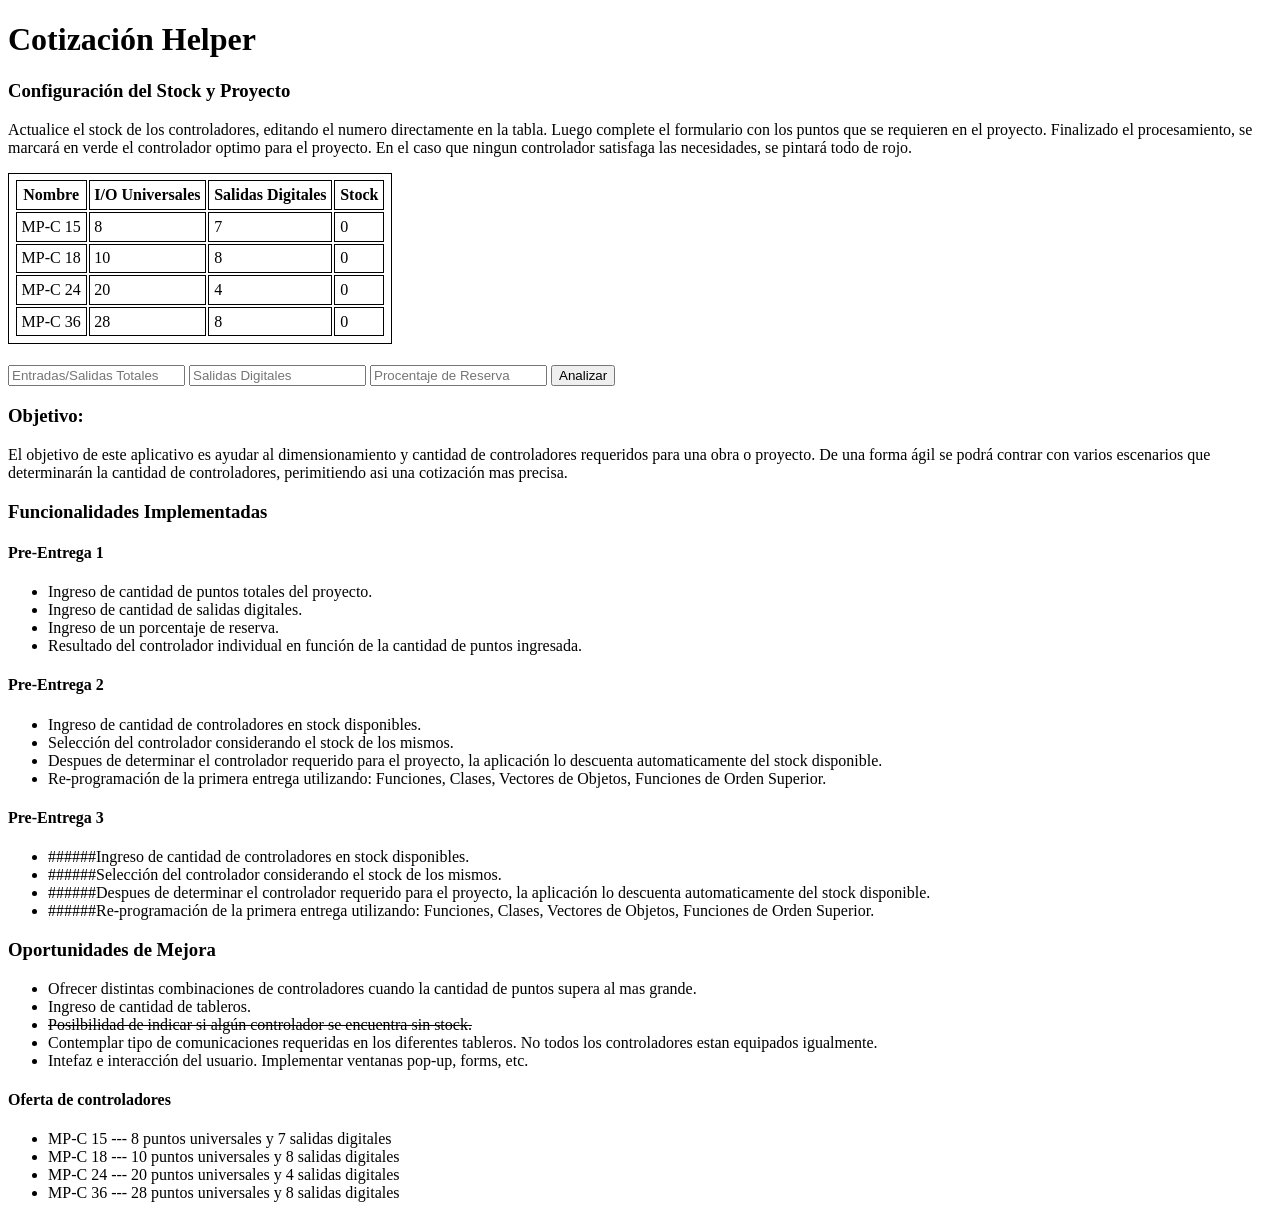
==== Pre-Entrega_N3/index.html @ 26656a2d "Entrega numero 3. Falta aplicar LS" ====
<!DOCTYPE html>
<html lang="en">
<head>
    <meta charset="UTF-8">
    <meta name="viewport" content="width=device-width, initial-scale=1.0">
    <title>Asistente de Cotización</title>

    <style>
        table, th, td {
            border: 1px solid black;
            padding: 0.3rem;
        }

        
        table {
            margin-top: 1rem;
        }

        .cuadrado {
            width: 50px;
            height: 50px;
            background: red;
        }

        .ocultar-elemento {
            display: none;
        }

        .controladorElegido {
            background-color: greenyellow;
        }

        .controladorNoApto {
            background-color: red;
        }

        .alertaNegativa {
            color: red;
        }
    </style>

</head>
<body>
    <h1>Cotización Helper</h1>
    
    <h3>Configuración del Stock y Proyecto</h3>
    <p> Actualice el stock de los controladores, editando el numero directamente en la tabla.
        Luego complete el formulario con los puntos que se requieren en el proyecto.
        Finalizado el procesamiento, se marcará en verde el controlador optimo para el proyecto.
        En el caso que ningun controlador satisfaga las necesidades, se pintará todo de rojo.
    </p>

    <table>
        <thead id="theadControladores">
            <th>Nombre</th>
            <th>I/O Universales</th>
            <th>Salidas Digitales</th>
            <th>Stock</th>
        </thead>

        <tbody id="tbodyControladores">

        </tbody>
    </table>

    <h4 id="competenciaExcedida" class="alertaNegativa"></h4>

    <form id="projectConfig" style="margin-top: 1rem">
        <input type="text" id="inputTotal" placeholder="Entradas/Salidas Totales" />
        <input type="text" id="inputDo" placeholder="Salidas Digitales" />
        <input type="text" id="inputBooking" placeholder="Procentaje de Reserva" />
    
        <button type="submit">Analizar</button>
    </form>
    

    <h3>Objetivo:</h3>
    <p>
        El objetivo de este aplicativo es ayudar al dimensionamiento y cantidad de controladores requeridos para una obra o proyecto. 
        De una forma ágil se podrá contrar con varios escenarios que determinarán la cantidad de controladores, perimitiendo asi una cotización mas precisa.
    </p>

    <h3>Funcionalidades Implementadas</h3>
    <h4>Pre-Entrega 1</h4>
    <p>
        <ul>
            <li>Ingreso de cantidad de puntos totales del proyecto.</li>
            <li>Ingreso de cantidad de salidas digitales.</li>
            <li>Ingreso de un porcentaje de reserva.</li>
            <li>Resultado del controlador individual en función de la cantidad de puntos ingresada.</li>
        </ul>
    </p>

    <h4>Pre-Entrega 2</h4>
    <p></p>
        <ul>
            <li>Ingreso de cantidad de controladores en stock disponibles.</li>
            <li>Selección del controlador considerando el stock de los mismos.</li>
            <li>Despues de determinar el controlador requerido para el proyecto, la aplicación lo descuenta automaticamente del stock disponible.</li>
            <li>Re-programación de la primera entrega utilizando: Funciones, Clases, Vectores de Objetos, Funciones de Orden Superior.</li>
        </ul>
    </p>

    <h4>Pre-Entrega 3</h4>
    <p></p>
        <ul>
            <li>######Ingreso de cantidad de controladores en stock disponibles.</li>
            <li>######Selección del controlador considerando el stock de los mismos.</li>
            <li>######Despues de determinar el controlador requerido para el proyecto, la aplicación lo descuenta automaticamente del stock disponible.</li>
            <li>######Re-programación de la primera entrega utilizando: Funciones, Clases, Vectores de Objetos, Funciones de Orden Superior.</li>
        </ul>
    </p>

    <h3>Oportunidades de Mejora</h3>
    <p>
        <ul>
            <li>Ofrecer distintas combinaciones de controladores cuando la cantidad de puntos supera al mas grande.</li>
            <li>Ingreso de cantidad de tableros.</li>
            <li><del>Posilbilidad de indicar si algún controlador se encuentra sin stock.</del></li>
            <li>Contemplar tipo de comunicaciones requeridas en los diferentes tableros. No todos los controladores estan equipados igualmente.</li>
            <li>Intefaz e interacción del usuario. Implementar ventanas pop-up, forms, etc.</li>
        </ul>
    </p>

    <h4>Oferta de controladores</h4>
    <p>
        <ul>
            <li>MP-C 15 --- 8 puntos universales y 7 salidas digitales</li>
            <li>MP-C 18 --- 10 puntos universales y 8 salidas digitales</li>
            <li>MP-C 24 --- 20 puntos universales y 4 salidas digitales</li>
            <li>MP-C 36 --- 28 puntos universales y 8 salidas digitales</li>
        </ul>
    </p>
    
    <script src="js/funciones.js"></script>
    <script src="js/main.js"></script>
</body>
</html>
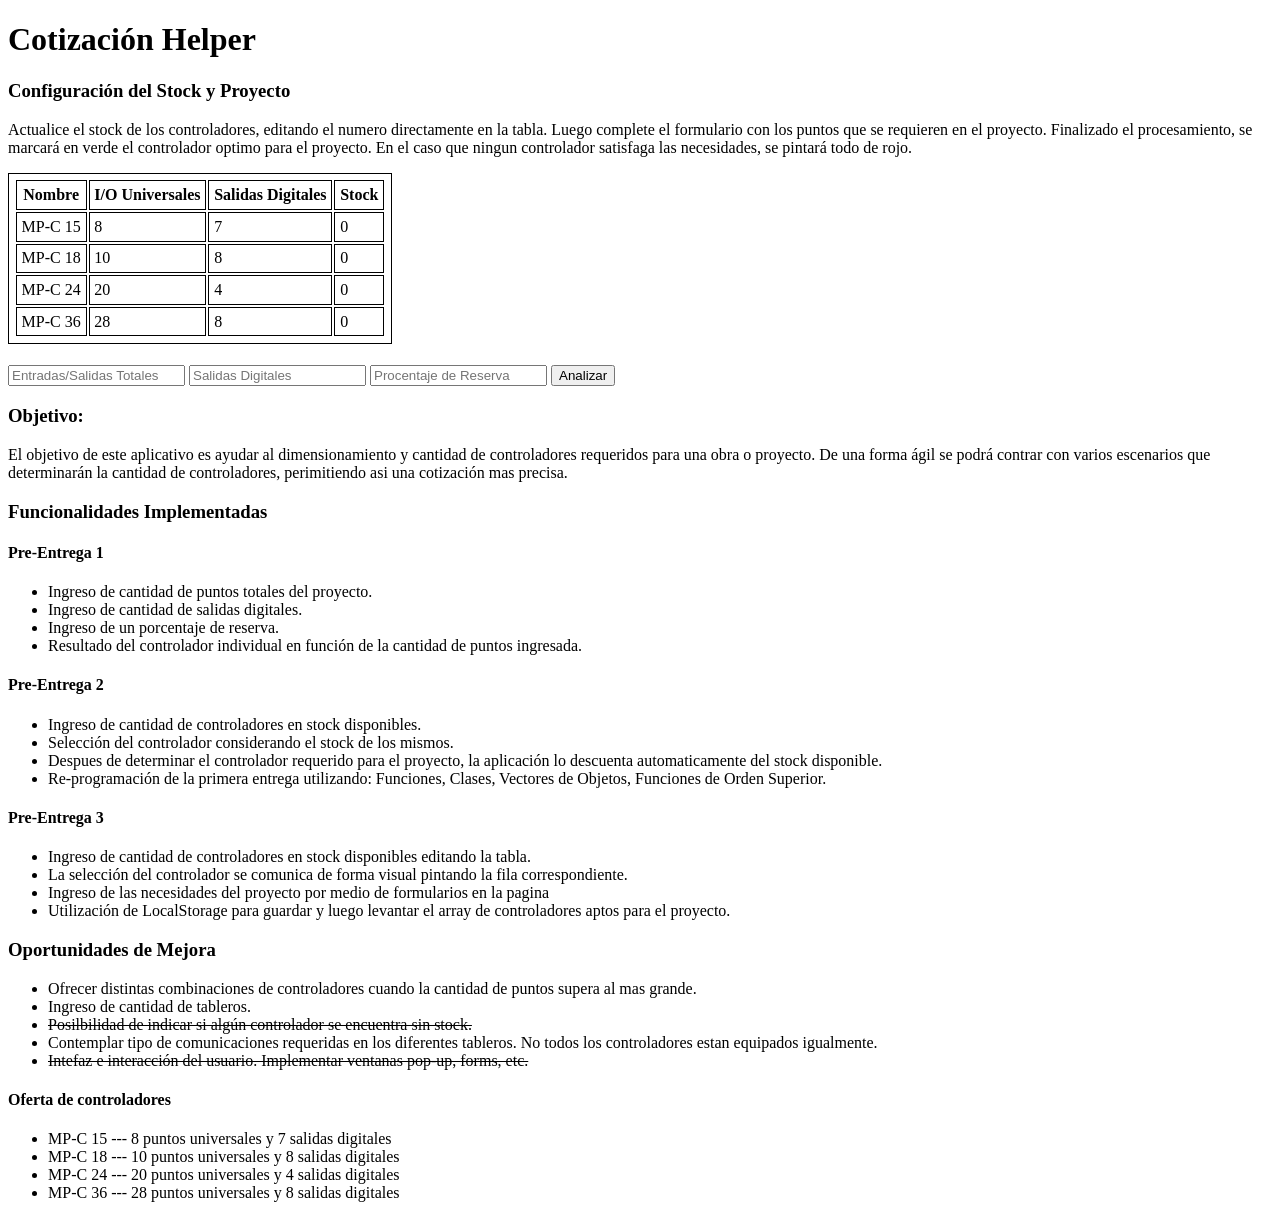
==== commit 60e3bee8: "Pre entrega numero 3 completamente funcional" ====
--- a/Pre-Entrega_N3/index.html
+++ b/Pre-Entrega_N3/index.html
@@ -104,10 +104,10 @@
     <h4>Pre-Entrega 3</h4>
     <p></p>
         <ul>
-            <li>######Ingreso de cantidad de controladores en stock disponibles.</li>
-            <li>######Selección del controlador considerando el stock de los mismos.</li>
-            <li>######Despues de determinar el controlador requerido para el proyecto, la aplicación lo descuenta automaticamente del stock disponible.</li>
-            <li>######Re-programación de la primera entrega utilizando: Funciones, Clases, Vectores de Objetos, Funciones de Orden Superior.</li>
+            <li>Ingreso de cantidad de controladores en stock disponibles editando la tabla.</li>
+            <li>La selección del controlador se comunica de forma visual pintando la fila correspondiente.</li>
+            <li>Ingreso de las necesidades del proyecto por medio de formularios en la pagina</li>
+            <li>Utilización de LocalStorage para guardar y luego levantar el array de controladores aptos para el proyecto.</li>
         </ul>
     </p>
 
@@ -118,7 +118,7 @@
             <li>Ingreso de cantidad de tableros.</li>
             <li><del>Posilbilidad de indicar si algún controlador se encuentra sin stock.</del></li>
             <li>Contemplar tipo de comunicaciones requeridas en los diferentes tableros. No todos los controladores estan equipados igualmente.</li>
-            <li>Intefaz e interacción del usuario. Implementar ventanas pop-up, forms, etc.</li>
+            <li><del>Intefaz e interacción del usuario. Implementar ventanas pop-up, forms, etc.</del></li>
         </ul>
     </p>
 
